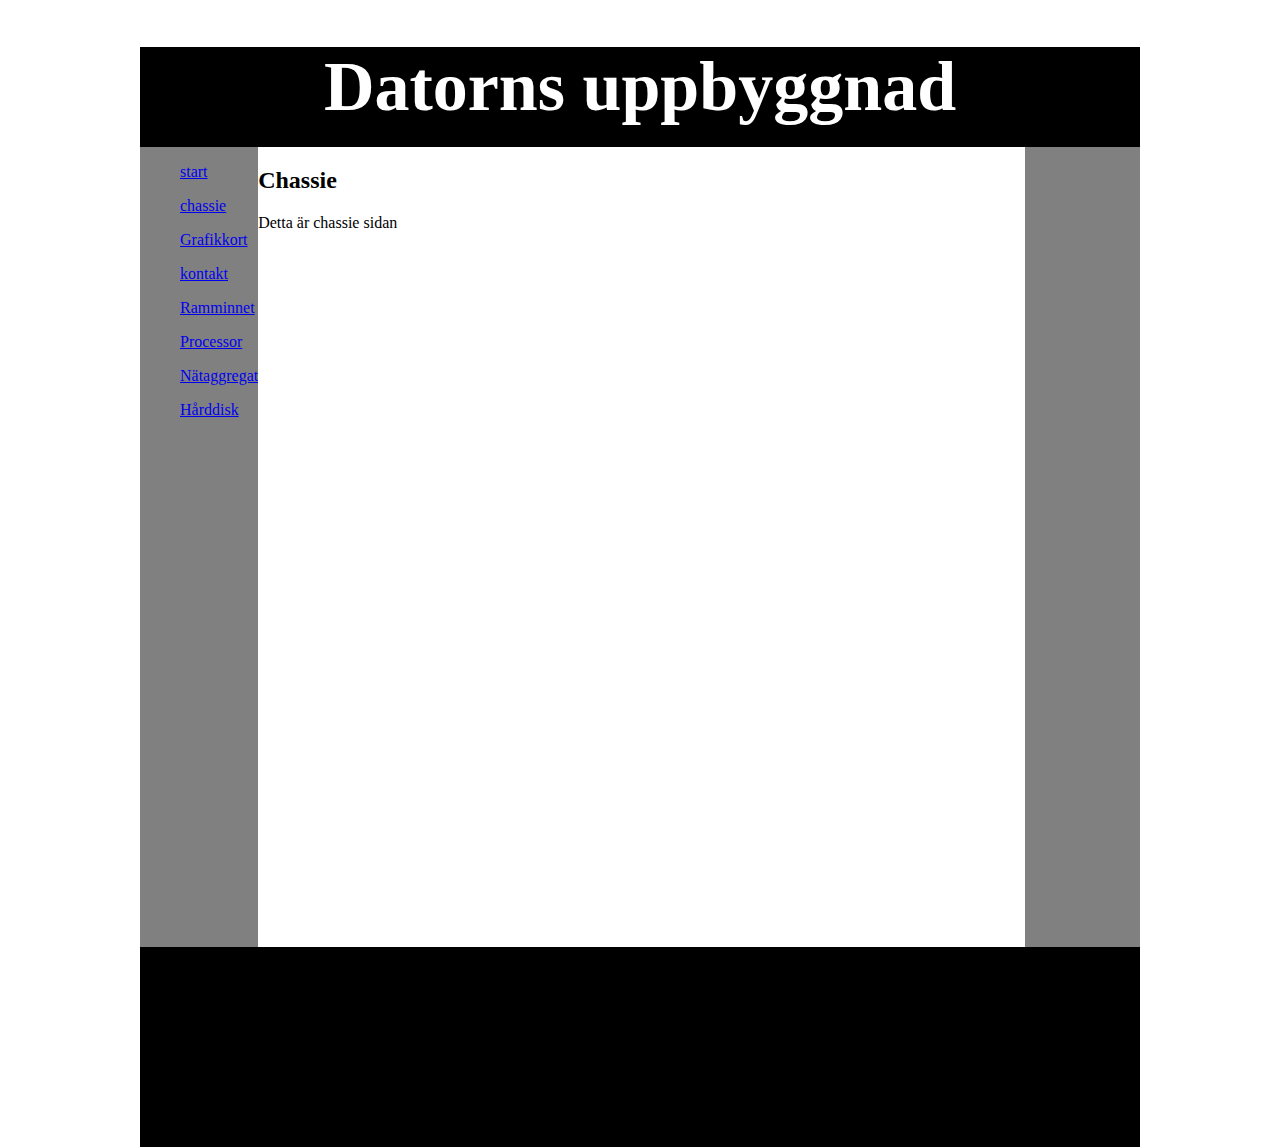
==== chassie.html @ cbae48df "Start of prodject" ====
<!DOCTYPE html>
<html lang="sv" dir="ltr">
<head>
<meta charset="utf-8">

 <link rel="stylesheet" type="text/css" href="css/style.css">


  </head>

<body>
<div id="wrapper">
  <header>
    <h1> Datorns uppbyggnad</h1>

  </header>
  <nav>
    <!--<a href="index.html">start</a>
    <a href="chassie.html">chassie</a>
    <a href="cpu.html">cpu</a>
    <a href="kontakta.html">kontakt</a>-->

    </nav>
  <div id="center">
    <aside>
     <ul>


       <P>  <a href="index.html"> start</a> </P>

         <P> <a href="chassie.html">chassie</a> </P>

          <p> <a href="Grafikkort.html">Grafikkort</a> </P>

          <P> <a href="kontakta.html">kontakt</a> </P>

 <P> <a href="Ramminnet.html">Ramminnet</a> </P>

 <P> <a href="Processor.html">Processor</a> </P>

 <P> <a href="Nätaggregat.html">Nätaggregat</a> </P>

 <P> <a href="Hårddisk.html">Hårddisk</a> </P>

      </ul>
     </aside>
    <main>
      <h2> Chassie</h2>
      Detta är chassie sidan
     </main>
    <aside>  </aside>
  </div>
<footer>

</footer>
</div>

</body>

</html>
---- css/style.css ----
#wrapper{

  height: 800px;
  width: 1000px;
  background-color: pink;
  margin-left: auto;
  margin-right: auto;
}
header{
  width: 1000px;
  height: 100px;
  background-color: black;
  text-align: center;
  font-size: 35px;
  color: white;

}
nav{
  width: 1000;
  height: 60;
  background-color: grey;
}
#center{
  display:flex;
}
main{
  height: 800px;
  width: 800px;
  background-color: white;

}
aside{
  height: 800px;
  width: 120px;
  background-color: grey;


}



footer{
height: 200px;
width: 1000px;
background-color: black;



}
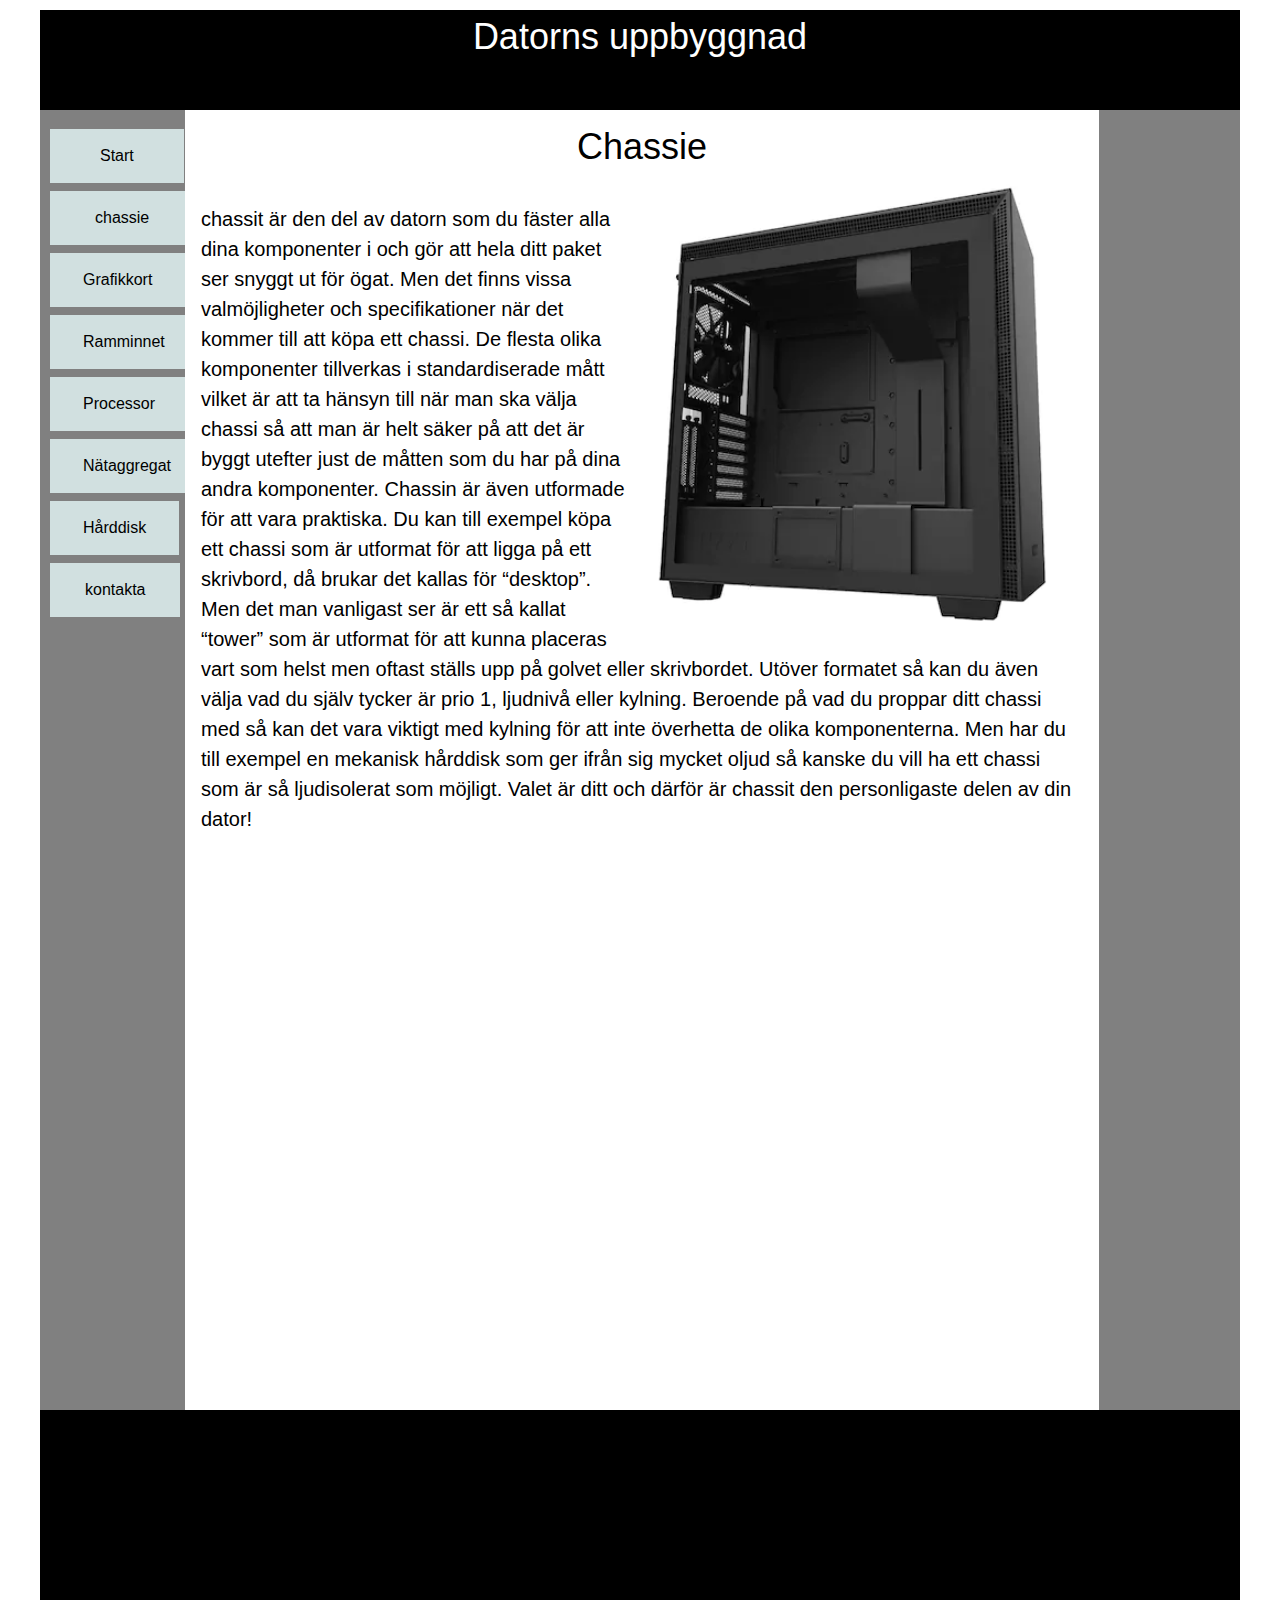
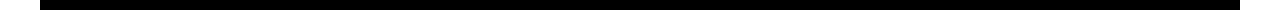
==== commit 5ef6a6d1: "ändring hela sidan" ====
--- a/chassie.html
+++ b/chassie.html
@@ -1,5 +1,6 @@
 <!DOCTYPE html>
 <html lang="sv" dir="ltr">
+<link rel="stylesheet" href="https://www.w3schools.com/w3css/4/w3.css">
 <head>
 <meta charset="utf-8">
 
@@ -21,12 +22,29 @@
     <a href="kontakta.html">kontakt</a>-->
 
     </nav>
-  <div id="center">
-    <aside>
-     <ul>
+
+         <div id="center">
+       <aside>
 
 
-       <P>  <a href="index.html"> start</a> </P>
+
+       <ul>
+         <a href="index.html" class="startbutton"> Start</a>
+
+         <a href="chassie.html" class="chassiebutton"> chassie</a>
+
+         <a href="Grafikkort.html" class="button"> Grafikkort</a>
+
+         <a href="Ramminnet.html" class="button"> Ramminnet</a>
+
+         <a href="Processor.html" class="button"> Processor</a>
+
+         <a href="Nätaggregat.html" class="button"> Nätaggregat</a>
+
+         <a href="Hårddisk.html" class="button"> Hårddisk</a>
+
+         <a href="kontakta.html" class="kontktabutton"> kontakta</a>
+       <!--<P>  <a href="index.html"> start</a> </P>
 
          <P> <a href="chassie.html">chassie</a> </P>
 
@@ -34,27 +52,70 @@
 
           <P> <a href="kontakta.html">kontakt</a> </P>
 
- <P> <a href="Ramminnet.html">Ramminnet</a> </P>
+          <P> <a href="Ramminnet.html">Ramminnet</a> </P>
 
- <P> <a href="Processor.html">Processor</a> </P>
+          <P> <a href="Processor.html">Processor</a> </P>
 
- <P> <a href="Nätaggregat.html">Nätaggregat</a> </P>
+          <P> <a href="Nätaggregat.html">Nätaggregat</a> </P>
 
- <P> <a href="Hårddisk.html">Hårddisk</a> </P>
+          <P> <a href="Hårddisk.html">Hårddisk</a> </P>-->
 
-      </ul>
-     </aside>
-    <main>
-      <h2> Chassie</h2>
-      Detta är chassie sidan
-     </main>
-    <aside>  </aside>
-  </div>
-<footer>
+        </ul>
+        </aside>
 
-</footer>
+           <main>
+             <div class="w3-container w3-center w3-animate-top">
+  <h1>Chassie</h1>
+  <img src="chassie.png" alt="chassie" style="width:50%">
+
+               <h4>chassit är den del av datorn som du fäster alla dina komponenter i och gör att hela ditt paket ser snyggt ut för ögat.
+                  Men det finns vissa valmöjligheter och specifikationer när det kommer till att köpa ett chassi. De flesta olika komponenter tillverkas
+                   i standardiserade mått vilket är att ta hänsyn till när man ska välja chassi så att man är helt säker på att det är byggt utefter just
+                    de måtten som du har på dina andra komponenter.
+
+  Chassin är även utformade för att vara praktiska. Du kan till exempel köpa ett chassi som är utformat för att ligga på ett skrivbord,
+   då brukar det kallas för “desktop”. Men det man vanligast ser är ett så kallat “tower” som är utformat för att kunna placeras vart som helst men
+   oftast ställs upp på golvet eller skrivbordet. Utöver formatet så kan du även välja vad du själv tycker är prio 1, ljudnivå eller kylning.
+    Beroende på vad du proppar ditt chassi med så    kan det vara viktigt med kylning för att inte överhetta de olika komponenterna. Men har du till exempel en mekanisk hårddisk som ger ifrån sig mycket oljud så kanske du vill ha ett chassi som är så ljudisolerat som möjligt. Valet är ditt och därför är chassit den personligaste delen av din dator!
+  </h4>
+  
 </div>
 
-</body>
 
-</html>
+            <!-- <h1> Chassie</h1>
+<img src="chassie.png" alt="chassie" style="width:50%">
+
+             <h4>chassit är den del av datorn som du fäster alla dina komponenter i och gör att hela ditt paket ser snyggt ut för ögat.
+                Men det finns vissa valmöjligheter och specifikationer när det kommer till att köpa ett chassi. De flesta olika komponenter tillverkas
+                 i standardiserade mått vilket är att ta hänsyn till när man ska välja chassi så att man är helt säker på att det är byggt utefter just
+                  de måtten som du har på dina andra komponenter.
+
+Chassin är även utformade för att vara praktiska. Du kan till exempel köpa ett chassi som är utformat för att ligga på ett skrivbord,
+ då brukar det kallas för “desktop”. Men det man vanligast ser är ett så kallat “tower” som är utformat för att kunna placeras vart som helst men
+ oftast ställs upp på golvet eller skrivbordet. Utöver formatet så kan du även välja vad du själv tycker är prio 1, ljudnivå eller kylning.
+  Beroende på vad du proppar ditt chassi med så    kan det vara viktigt med kylning för att inte överhetta de olika komponenterna. Men har du till exempel en mekanisk hårddisk som ger ifrån sig mycket oljud så kanske du vill ha ett chassi som är så ljudisolerat som möjligt. Valet är ditt och därför är chassit den personligaste delen av din dator!
+</h4>-->
+            </main>
+            <aside>
+
+            </aside>
+
+
+         </div>
+
+       <footer>
+
+       </footer>
+       </div>
+       <script>
+       function w3_open() {
+         document.getElementById("mySidebar").style.display = "block";
+       }
+
+       function w3_close() {
+         document.getElementById("mySidebar").style.display = "none";
+       }
+       </script>
+       </body>
+
+       </html>
--- a/css/style.css
+++ b/css/style.css
@@ -1,15 +1,20 @@
 
+ul{
 
+margin-left: 0px;
+padding-left: 0px;
+
+}
 #wrapper{
 
-  height: 800px;
-  width: 1000px;
+  height: 1500px;
+  width: 1200px;
   background-color: pink;
   margin-left: auto;
   margin-right: auto;
 }
 header{
-  width: 1000px;
+  width: 1200px;
   height: 100px;
   background-color: black;
   text-align: center;
@@ -19,21 +24,21 @@
 }
 nav{
   width: 1000;
-  height: 60;
-  background-color: grey;
+  height: 100;
+  background-color: red;
 }
 #center{
   display:flex;
 }
 main{
-  height: 800px;
-  width: 800px;
+  height: 1300px;
+  width: 940px;
   background-color: white;
 
 }
 aside{
-  height: 800px;
-  width: 120px;
+  height: 1300px;
+  width: 145px;
   background-color: grey;
 
 
@@ -43,9 +48,86 @@
 
 footer{
 height: 200px;
-width: 1000px;
+width: 1200px;
 background-color: black;
 
 
 
 }
+
+
+
+.button {
+background-color: #d1e0e0;
+border: none;
+color: black;
+padding: 15px 33px;
+text-align: center;
+text-decoration: none;
+display: inline-block;
+font-size: 16px;
+margin: 4px 10px;
+cursor: pointer;
+}
+
+.startbutton{
+  background-color: #d1e0e0;
+  border: none;
+  color: black;
+  padding: 15px 50px;
+  text-align: center;
+  text-decoration: none;
+  display: inline-block;
+  font-size: 16px;
+  margin: 4px 10px;
+  cursor: pointer;
+
+}
+
+.chassiebutton{
+  background-color: #d1e0e0;
+  border: none;
+  color: black;
+  padding: 15px 45px;
+  text-align: center;
+  text-decoration: none;
+  display: inline-block;
+  font-size: 16px;
+  margin: 4px 10px;
+  cursor: pointer;
+}
+
+.kontktabutton{
+  background-color: #d1e0e0;
+  border: none;
+  color: black;
+  padding: 15px 35px;
+  text-align: center;
+  text-decoration: none;
+  display: inline-block;
+  font-size: 16px;
+  margin: 4px 10px;
+  cursor: pointer;
+
+}
+
+img {
+  display: block;
+  margin-left: auto;
+  margin-right: 10px;
+  width: auto;
+  height: auto;
+  float: right;
+}
+h4{
+  text-align: left;
+  margin-top: 30px
+}
+h1{
+  text-align: center;
+}
+
+
+a:hover, a:active {
+  background-color: red;
+}
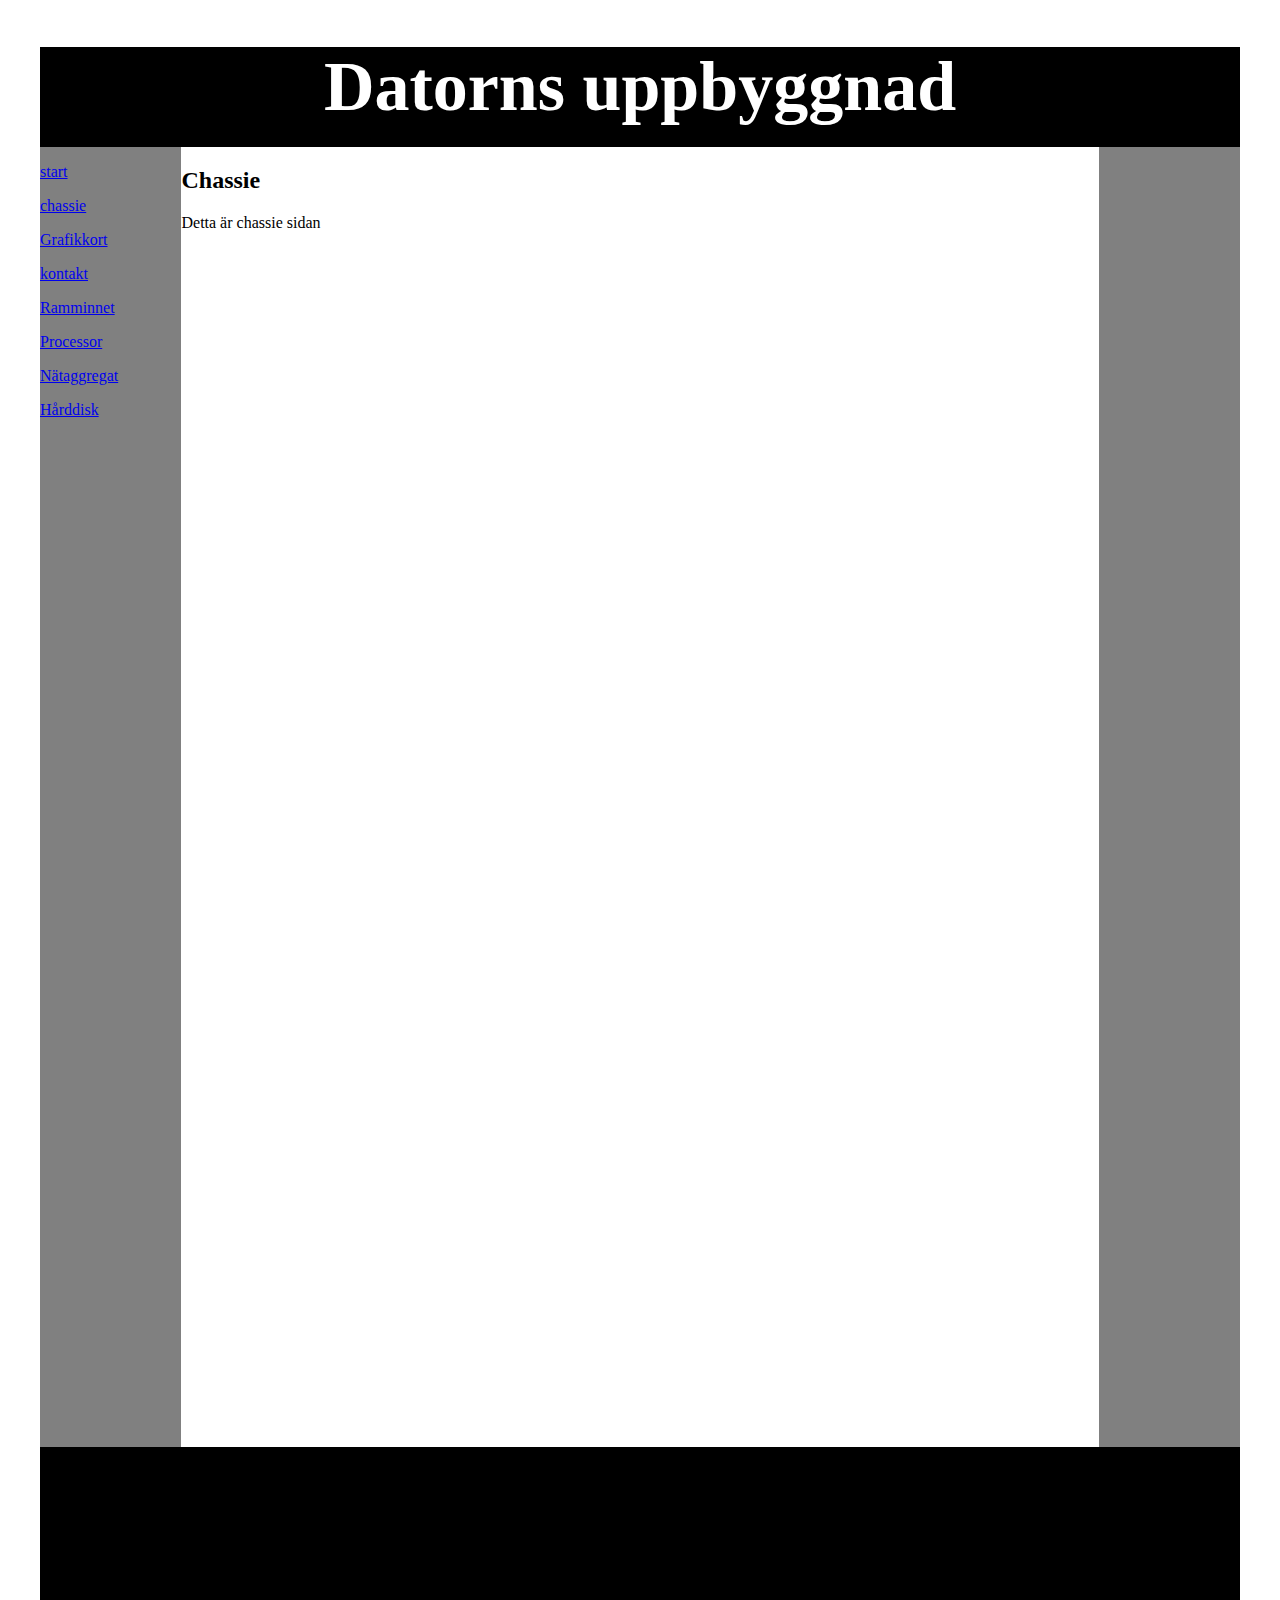
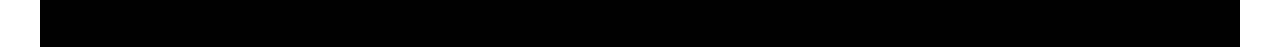
==== commit 567b0eef: "ändring hela sidan 2" ====
--- a/chassie.html
+++ b/chassie.html
@@ -1,6 +1,5 @@
 <!DOCTYPE html>
 <html lang="sv" dir="ltr">
-<link rel="stylesheet" href="https://www.w3schools.com/w3css/4/w3.css">
 <head>
 <meta charset="utf-8">
 
@@ -22,100 +21,40 @@
     <a href="kontakta.html">kontakt</a>-->
 
     </nav>
-
-         <div id="center">
-       <aside>
+  <div id="center">
+    <aside>
+     <ul>
 
 
-
-       <ul>
-         <a href="index.html" class="startbutton"> Start</a>
-
-         <a href="chassie.html" class="chassiebutton"> chassie</a>
-
-         <a href="Grafikkort.html" class="button"> Grafikkort</a>
-
-         <a href="Ramminnet.html" class="button"> Ramminnet</a>
-
-         <a href="Processor.html" class="button"> Processor</a>
-
-         <a href="Nätaggregat.html" class="button"> Nätaggregat</a>
-
-         <a href="Hårddisk.html" class="button"> Hårddisk</a>
-
-         <a href="kontakta.html" class="kontktabutton"> kontakta</a>
-       <!--<P>  <a href="index.html"> start</a> </P>
+       <P>  <a href="index.html"> start</a> </P>
 
          <P> <a href="chassie.html">chassie</a> </P>
 
           <p> <a href="Grafikkort.html">Grafikkort</a> </P>
 
-          <P> <a href="kontakta.html">kontakt</a> </P>
+          <P> <a href="Kontakta.html">kontakt</a> </P>
 
-          <P> <a href="Ramminnet.html">Ramminnet</a> </P>
+ <P> <a href="Ramminnet.html">Ramminnet</a> </P>
 
-          <P> <a href="Processor.html">Processor</a> </P>
+ <P> <a href="Processor.html">Processor</a> </P>
 
-          <P> <a href="Nätaggregat.html">Nätaggregat</a> </P>
+ <P> <a href="Nätaggregat.html">Nätaggregat</a> </P>
 
-          <P> <a href="Hårddisk.html">Hårddisk</a> </P>-->
+ <P> <a href="Hårddisk.html">Hårddisk</a> </P>
 
-        </ul>
-        </aside>
+      </ul>
+     </aside>
+    <main>
+      <h2> Chassie</h2>
+      Detta är chassie sidan
+     </main>
+    <aside>  </aside>
+  </div>
+<footer>
 
-           <main>
-             <div class="w3-container w3-center w3-animate-top">
-  <h1>Chassie</h1>
-  <img src="chassie.png" alt="chassie" style="width:50%">
-
-               <h4>chassit är den del av datorn som du fäster alla dina komponenter i och gör att hela ditt paket ser snyggt ut för ögat.
-                  Men det finns vissa valmöjligheter och specifikationer när det kommer till att köpa ett chassi. De flesta olika komponenter tillverkas
-                   i standardiserade mått vilket är att ta hänsyn till när man ska välja chassi så att man är helt säker på att det är byggt utefter just
-                    de måtten som du har på dina andra komponenter.
-
-  Chassin är även utformade för att vara praktiska. Du kan till exempel köpa ett chassi som är utformat för att ligga på ett skrivbord,
-   då brukar det kallas för “desktop”. Men det man vanligast ser är ett så kallat “tower” som är utformat för att kunna placeras vart som helst men
-   oftast ställs upp på golvet eller skrivbordet. Utöver formatet så kan du även välja vad du själv tycker är prio 1, ljudnivå eller kylning.
-    Beroende på vad du proppar ditt chassi med så    kan det vara viktigt med kylning för att inte överhetta de olika komponenterna. Men har du till exempel en mekanisk hårddisk som ger ifrån sig mycket oljud så kanske du vill ha ett chassi som är så ljudisolerat som möjligt. Valet är ditt och därför är chassit den personligaste delen av din dator!
-  </h4>
-  
+</footer>
 </div>
 
+</body>
 
-            <!-- <h1> Chassie</h1>
-<img src="chassie.png" alt="chassie" style="width:50%">
-
-             <h4>chassit är den del av datorn som du fäster alla dina komponenter i och gör att hela ditt paket ser snyggt ut för ögat.
-                Men det finns vissa valmöjligheter och specifikationer när det kommer till att köpa ett chassi. De flesta olika komponenter tillverkas
-                 i standardiserade mått vilket är att ta hänsyn till när man ska välja chassi så att man är helt säker på att det är byggt utefter just
-                  de måtten som du har på dina andra komponenter.
-
-Chassin är även utformade för att vara praktiska. Du kan till exempel köpa ett chassi som är utformat för att ligga på ett skrivbord,
- då brukar det kallas för “desktop”. Men det man vanligast ser är ett så kallat “tower” som är utformat för att kunna placeras vart som helst men
- oftast ställs upp på golvet eller skrivbordet. Utöver formatet så kan du även välja vad du själv tycker är prio 1, ljudnivå eller kylning.
-  Beroende på vad du proppar ditt chassi med så    kan det vara viktigt med kylning för att inte överhetta de olika komponenterna. Men har du till exempel en mekanisk hårddisk som ger ifrån sig mycket oljud så kanske du vill ha ett chassi som är så ljudisolerat som möjligt. Valet är ditt och därför är chassit den personligaste delen av din dator!
-</h4>-->
-            </main>
-            <aside>
-
-            </aside>
-
-
-         </div>
-
-       <footer>
-
-       </footer>
-       </div>
-       <script>
-       function w3_open() {
-         document.getElementById("mySidebar").style.display = "block";
-       }
-
-       function w3_close() {
-         document.getElementById("mySidebar").style.display = "none";
-       }
-       </script>
-       </body>
-
-       </html>
+</html>
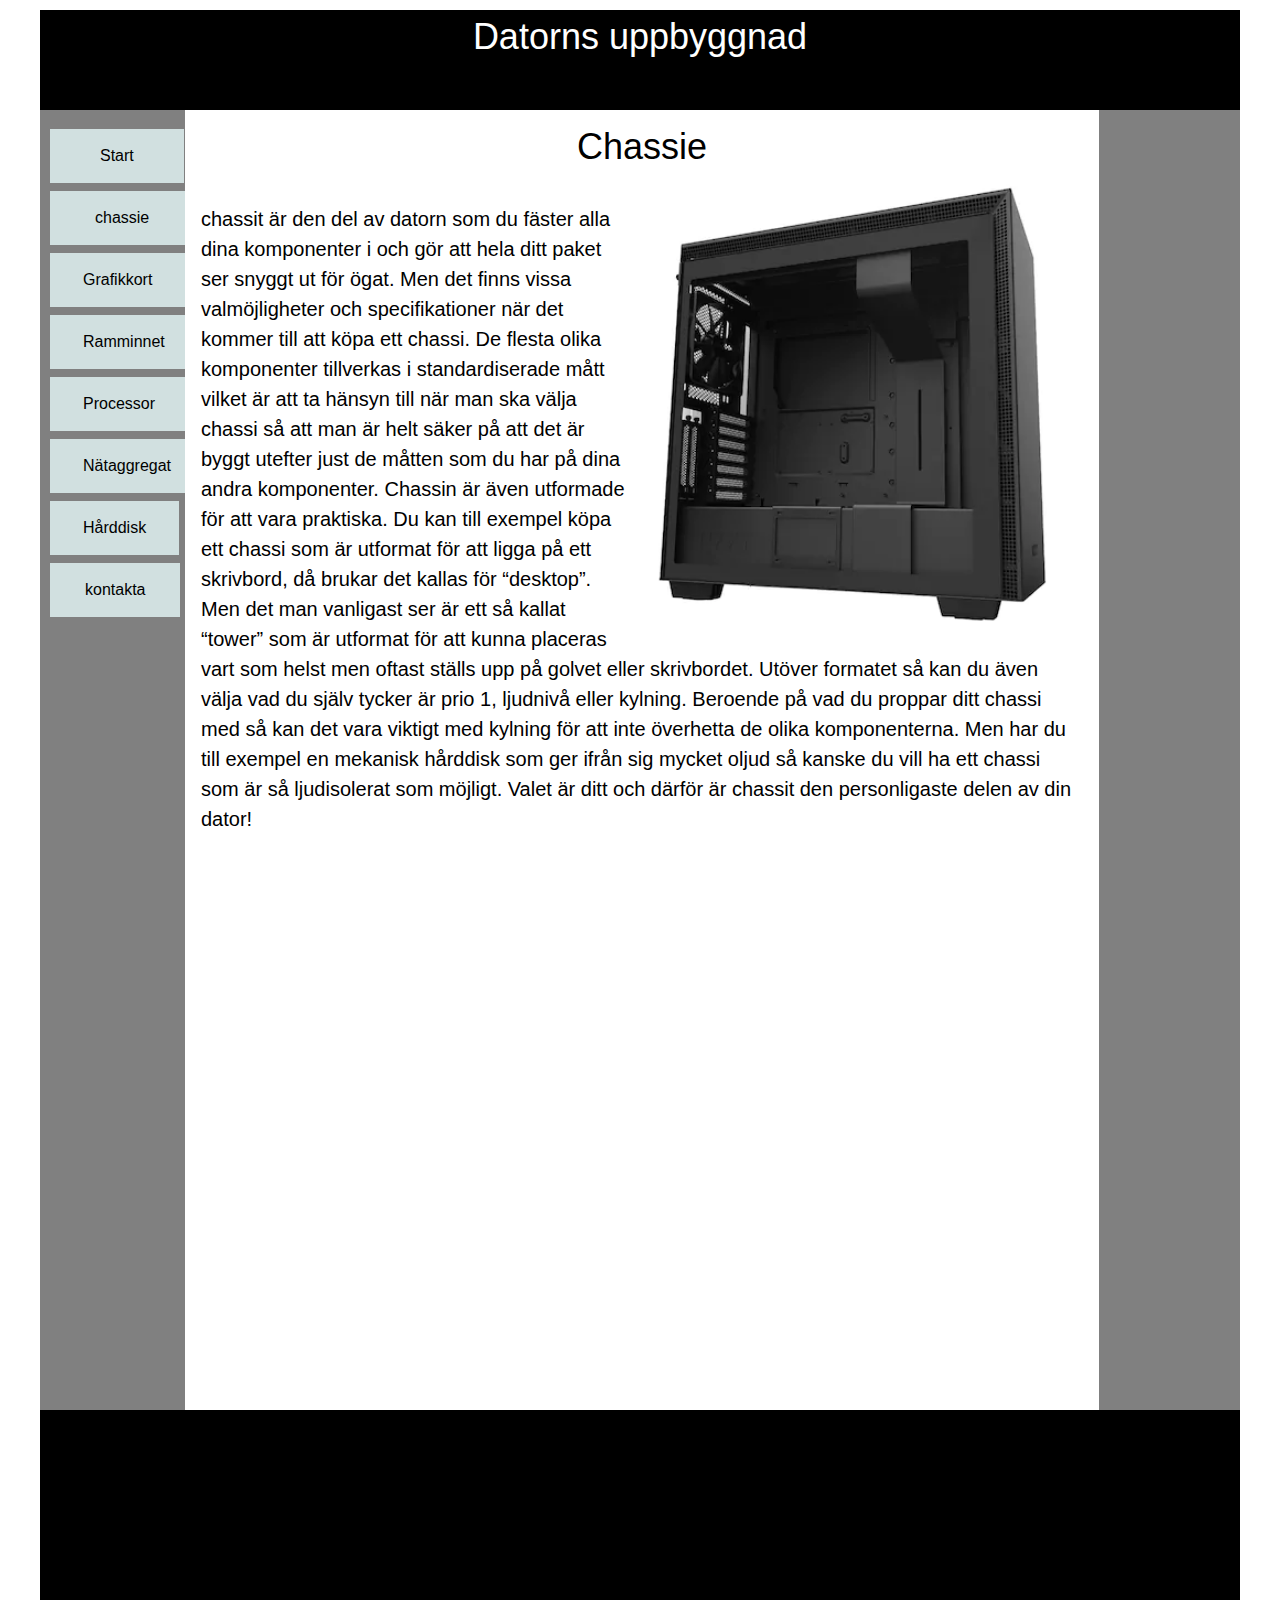
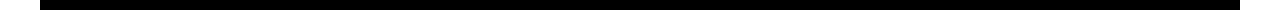
==== commit f7e8d2d1: "ändring" ====
--- a/chassie.html
+++ b/chassie.html
@@ -1,5 +1,6 @@
 <!DOCTYPE html>
 <html lang="sv" dir="ltr">
+<link rel="stylesheet" href="https://www.w3schools.com/w3css/4/w3.css">
 <head>
 <meta charset="utf-8">
 
@@ -21,40 +22,100 @@
     <a href="kontakta.html">kontakt</a>-->
 
     </nav>
-  <div id="center">
-    <aside>
-     <ul>
+
+         <div id="center">
+       <aside>
 
 
-       <P>  <a href="index.html"> start</a> </P>
+
+       <ul>
+         <a href="index.html" class="startbutton"> Start</a>
+
+         <a href="chassie.html" class="chassiebutton"> chassie</a>
+
+         <a href="Grafikkort.html" class="button"> Grafikkort</a>
+
+         <a href="Ramminnet.html" class="button"> Ramminnet</a>
+
+         <a href="Processor.html" class="button"> Processor</a>
+
+         <a href="Nätaggregat.html" class="button"> Nätaggregat</a>
+
+         <a href="Hårddisk.html" class="button"> Hårddisk</a>
+
+         <a href="kontakta.html" class="kontktabutton"> kontakta</a>
+       <!--<P>  <a href="index.html"> start</a> </P>
 
          <P> <a href="chassie.html">chassie</a> </P>
 
           <p> <a href="Grafikkort.html">Grafikkort</a> </P>
 
-          <P> <a href="Kontakta.html">kontakt</a> </P>
+          <P> <a href="kontakta.html">kontakt</a> </P>
 
- <P> <a href="Ramminnet.html">Ramminnet</a> </P>
+          <P> <a href="Ramminnet.html">Ramminnet</a> </P>
 
- <P> <a href="Processor.html">Processor</a> </P>
+          <P> <a href="Processor.html">Processor</a> </P>
 
- <P> <a href="Nätaggregat.html">Nätaggregat</a> </P>
+          <P> <a href="Nätaggregat.html">Nätaggregat</a> </P>
 
- <P> <a href="Hårddisk.html">Hårddisk</a> </P>
+          <P> <a href="Hårddisk.html">Hårddisk</a> </P>-->
 
-      </ul>
-     </aside>
-    <main>
-      <h2> Chassie</h2>
-      Detta är chassie sidan
-     </main>
-    <aside>  </aside>
-  </div>
-<footer>
+        </ul>
+        </aside>
 
-</footer>
+           <main>
+             <div class="w3-container w3-center w3-animate-top">
+  <h1>Chassie</h1>
+  <img src="chassie.png" alt="chassie" style="width:50%">
+
+               <h4>chassit är den del av datorn som du fäster alla dina komponenter i och gör att hela ditt paket ser snyggt ut för ögat.
+                  Men det finns vissa valmöjligheter och specifikationer när det kommer till att köpa ett chassi. De flesta olika komponenter tillverkas
+                   i standardiserade mått vilket är att ta hänsyn till när man ska välja chassi så att man är helt säker på att det är byggt utefter just
+                    de måtten som du har på dina andra komponenter.
+
+  Chassin är även utformade för att vara praktiska. Du kan till exempel köpa ett chassi som är utformat för att ligga på ett skrivbord,
+   då brukar det kallas för “desktop”. Men det man vanligast ser är ett så kallat “tower” som är utformat för att kunna placeras vart som helst men
+   oftast ställs upp på golvet eller skrivbordet. Utöver formatet så kan du även välja vad du själv tycker är prio 1, ljudnivå eller kylning.
+    Beroende på vad du proppar ditt chassi med så    kan det vara viktigt med kylning för att inte överhetta de olika komponenterna. Men har du till exempel en mekanisk hårddisk som ger ifrån sig mycket oljud så kanske du vill ha ett chassi som är så ljudisolerat som möjligt. Valet är ditt och därför är chassit den personligaste delen av din dator!
+  </h4>
+  
 </div>
 
-</body>
 
-</html>
+            <!-- <h1> Chassie</h1>
+<img src="chassie.png" alt="chassie" style="width:50%">
+
+             <h4>chassit är den del av datorn som du fäster alla dina komponenter i och gör att hela ditt paket ser snyggt ut för ögat.
+                Men det finns vissa valmöjligheter och specifikationer när det kommer till att köpa ett chassi. De flesta olika komponenter tillverkas
+                 i standardiserade mått vilket är att ta hänsyn till när man ska välja chassi så att man är helt säker på att det är byggt utefter just
+                  de måtten som du har på dina andra komponenter.
+
+Chassin är även utformade för att vara praktiska. Du kan till exempel köpa ett chassi som är utformat för att ligga på ett skrivbord,
+ då brukar det kallas för “desktop”. Men det man vanligast ser är ett så kallat “tower” som är utformat för att kunna placeras vart som helst men
+ oftast ställs upp på golvet eller skrivbordet. Utöver formatet så kan du även välja vad du själv tycker är prio 1, ljudnivå eller kylning.
+  Beroende på vad du proppar ditt chassi med så    kan det vara viktigt med kylning för att inte överhetta de olika komponenterna. Men har du till exempel en mekanisk hårddisk som ger ifrån sig mycket oljud så kanske du vill ha ett chassi som är så ljudisolerat som möjligt. Valet är ditt och därför är chassit den personligaste delen av din dator!
+</h4>-->
+            </main>
+            <aside>
+
+            </aside>
+
+
+         </div>
+
+       <footer>
+
+       </footer>
+       </div>
+       <script>
+       function w3_open() {
+         document.getElementById("mySidebar").style.display = "block";
+       }
+
+       function w3_close() {
+         document.getElementById("mySidebar").style.display = "none";
+       }
+       </script>
+       </body>
+
+       </html>
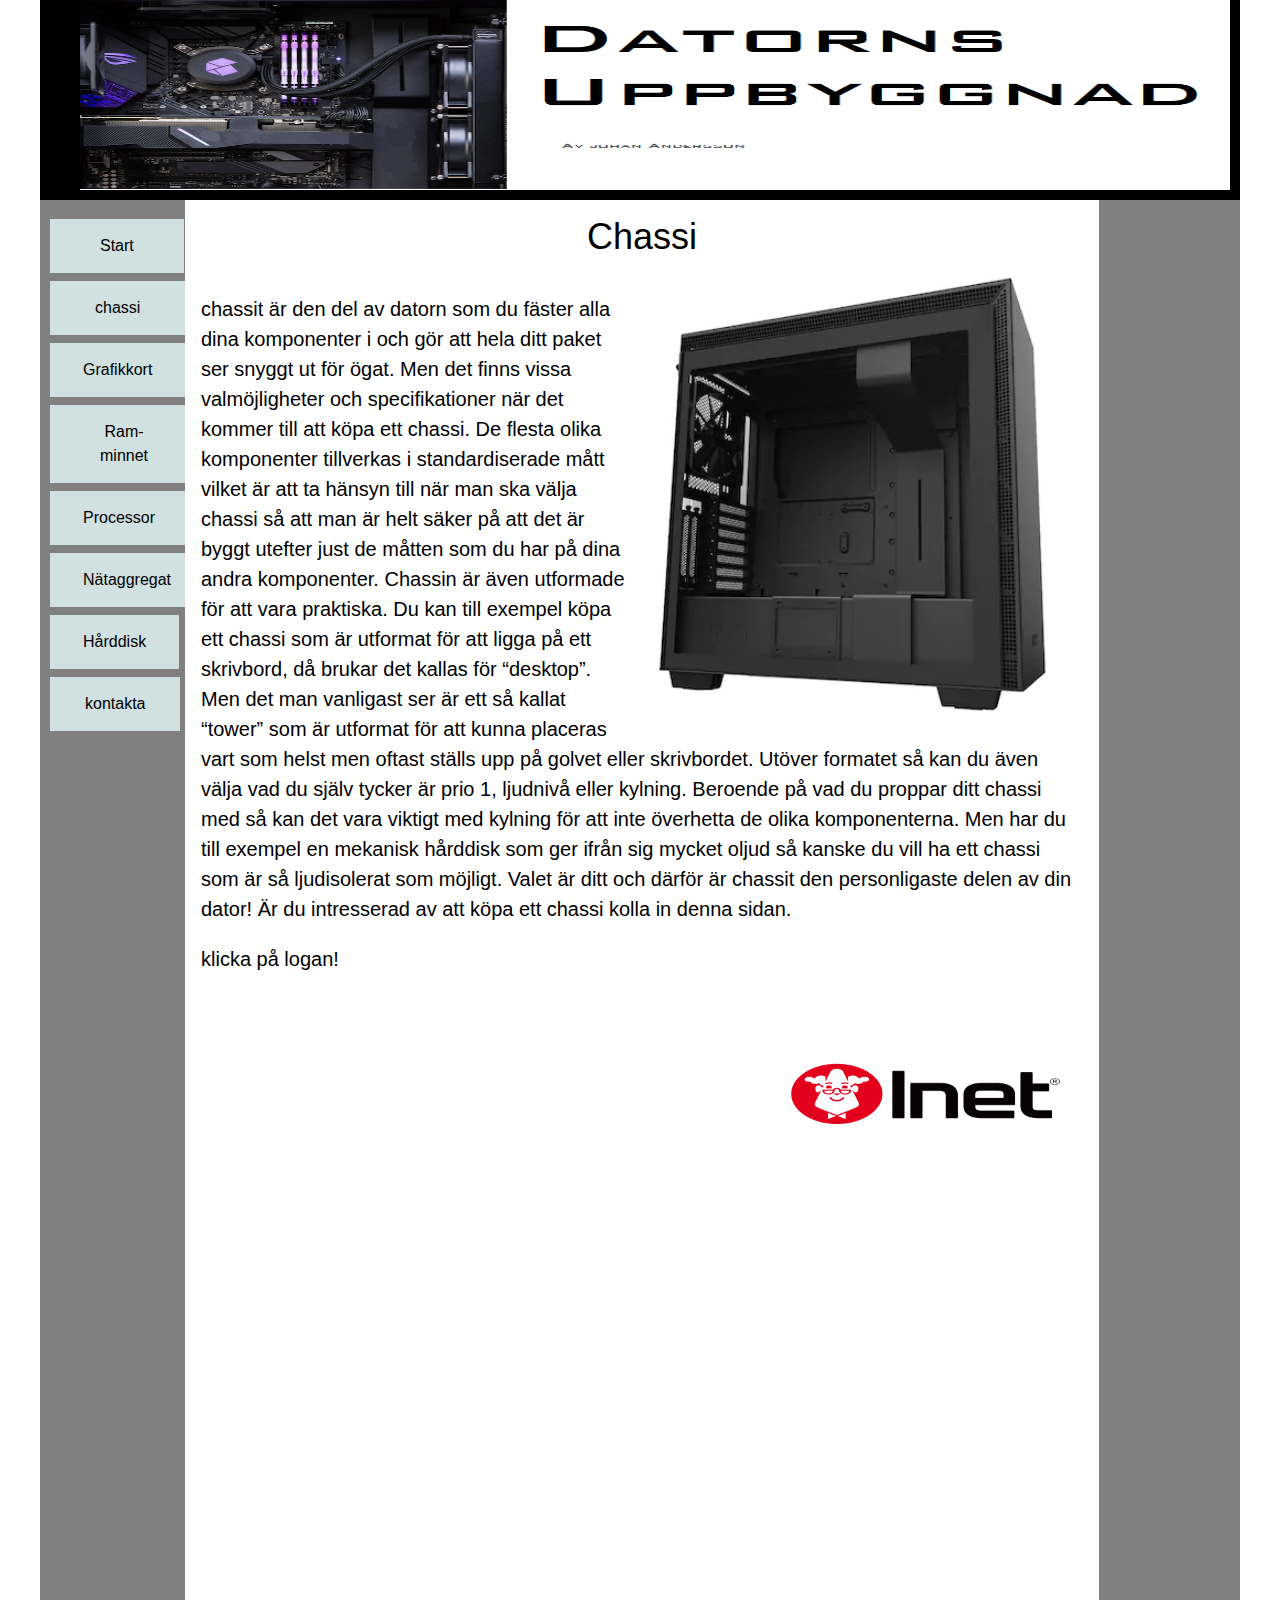
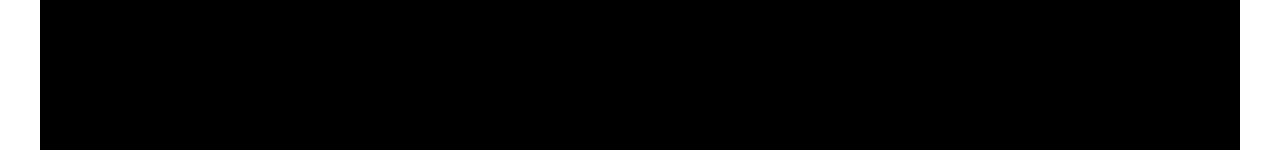
==== commit 182e66f9: "ändringar 03-04" ====
--- a/chassie.html
+++ b/chassie.html
@@ -12,7 +12,7 @@
 <body>
 <div id="wrapper">
   <header>
-    <h1> Datorns uppbyggnad</h1>
+    <img src="Datorns-uppbyggnad-logan.png" alt="logan"style="width:1150px;height:190px;border:0">
 
   </header>
   <nav>
@@ -31,11 +31,11 @@
        <ul>
          <a href="index.html" class="startbutton"> Start</a>
 
-         <a href="chassie.html" class="chassiebutton"> chassie</a>
+         <a href="chassie.html" class="chassiebutton"> chassi</a>
 
          <a href="Grafikkort.html" class="button"> Grafikkort</a>
 
-         <a href="Ramminnet.html" class="button"> Ramminnet</a>
+         <a href="Ramminnet.html" class="Ramminne"> Ram-minnet</a>
 
          <a href="Processor.html" class="button"> Processor</a>
 
@@ -65,7 +65,7 @@
 
            <main>
              <div class="w3-container w3-center w3-animate-top">
-  <h1>Chassie</h1>
+  <h1>Chassi</h1>
   <img src="chassie.png" alt="chassie" style="width:50%">
 
                <h4>chassit är den del av datorn som du fäster alla dina komponenter i och gör att hela ditt paket ser snyggt ut för ögat.
@@ -76,9 +76,16 @@
   Chassin är även utformade för att vara praktiska. Du kan till exempel köpa ett chassi som är utformat för att ligga på ett skrivbord,
    då brukar det kallas för “desktop”. Men det man vanligast ser är ett så kallat “tower” som är utformat för att kunna placeras vart som helst men
    oftast ställs upp på golvet eller skrivbordet. Utöver formatet så kan du även välja vad du själv tycker är prio 1, ljudnivå eller kylning.
-    Beroende på vad du proppar ditt chassi med så    kan det vara viktigt med kylning för att inte överhetta de olika komponenterna. Men har du till exempel en mekanisk hårddisk som ger ifrån sig mycket oljud så kanske du vill ha ett chassi som är så ljudisolerat som möjligt. Valet är ditt och därför är chassit den personligaste delen av din dator!
+    Beroende på vad du proppar ditt chassi med så    kan det vara viktigt med kylning för att inte överhetta de olika komponenterna.
+     Men har du till exempel en mekanisk hårddisk som ger ifrån sig mycket oljud så kanske du vill ha ett chassi som är så ljudisolerat
+      som möjligt. Valet är ditt och därför är chassit den personligaste delen av din dator!
+      Är du intresserad av att köpa ett chassi kolla in denna sidan.
+      <p>klicka på logan!</p>
+
+      <a href="https://www.inet.se/hitta?q=chassi">
+     <img src="inet-loga.png" alt="Inet"style="width:300px;height:200px;border:0"></a>
   </h4>
-  
+
 </div>
 
 
--- a/css/style.css
+++ b/css/style.css
@@ -15,7 +15,7 @@
 }
 header{
   width: 1200px;
-  height: 100px;
+  height: 200px;
   background-color: black;
   text-align: center;
   font-size: 35px;
@@ -31,13 +31,13 @@
   display:flex;
 }
 main{
-  height: 1300px;
+  height: 1400px;
   width: 940px;
   background-color: white;
 
 }
 aside{
-  height: 1300px;
+  height: 1400px;
   width: 145px;
   background-color: grey;
 
@@ -47,7 +47,7 @@
 
 
 footer{
-height: 200px;
+height: 150px;
 width: 1200px;
 background-color: black;
 
@@ -109,8 +109,20 @@
   margin: 4px 10px;
   cursor: pointer;
 
+
 }
-
+.Ramminne {
+background-color: #d1e0e0;
+border: none;
+color: black;
+padding: 15px 50px;
+text-align: center;
+text-decoration: none;
+display: inline-block;
+font-size: 16px;
+margin: 4px 10px;
+cursor: pointer;
+}
 img {
   display: block;
   margin-left: auto;
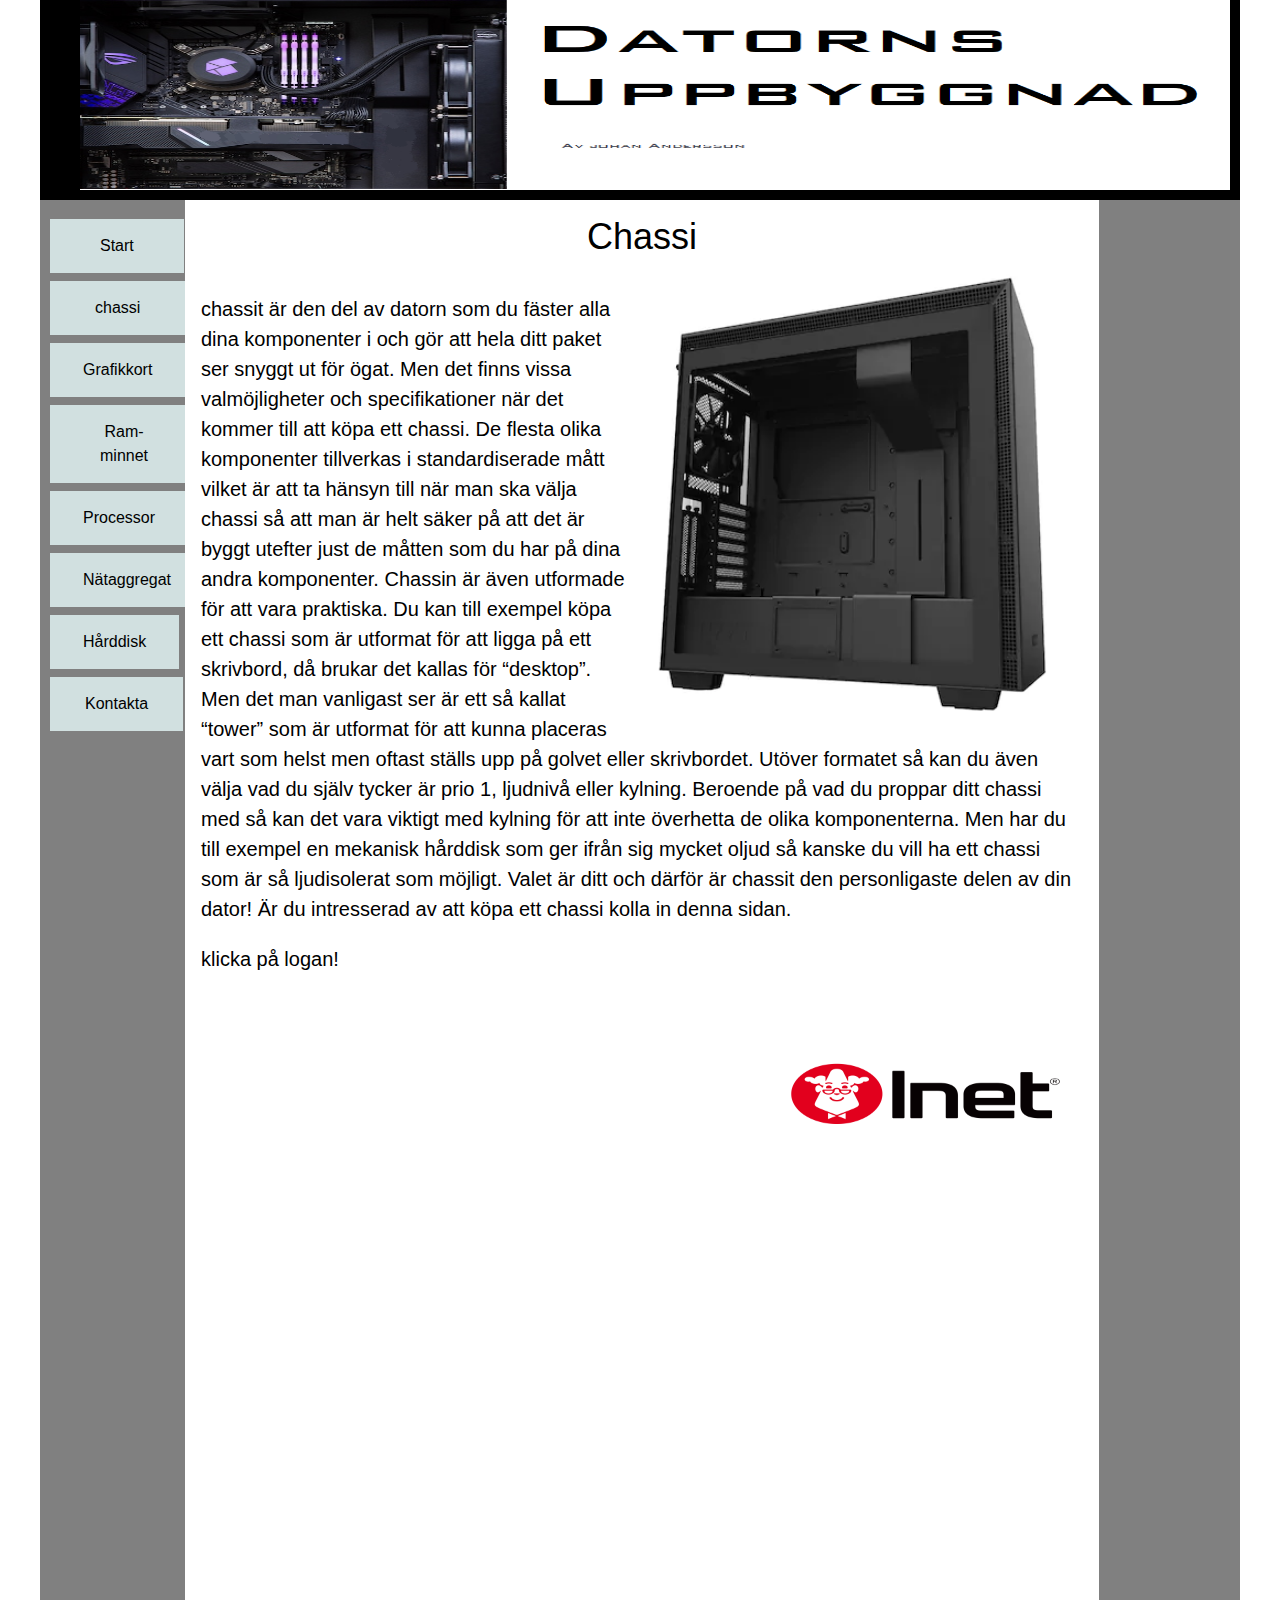
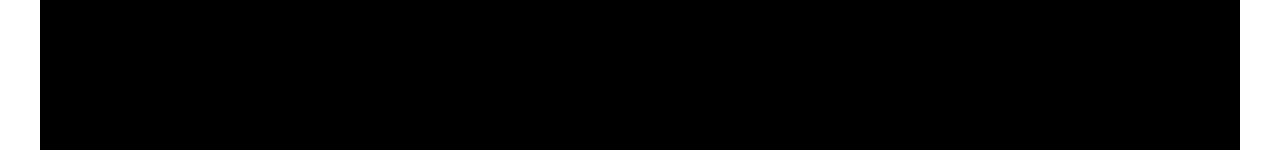
==== commit defafc8b: "ändring för kontakta" ====
--- a/chassie.html
+++ b/chassie.html
@@ -43,7 +43,7 @@
 
          <a href="Hårddisk.html" class="button"> Hårddisk</a>
 
-         <a href="kontakta.html" class="kontktabutton"> kontakta</a>
+         <a href="Kontakta.html" class="kontktabutton"> Kontakta</a>
        <!--<P>  <a href="index.html"> start</a> </P>
 
          <P> <a href="chassie.html">chassie</a> </P>
--- a/css/style.css
+++ b/css/style.css
@@ -20,6 +20,7 @@
   text-align: center;
   font-size: 35px;
   color: white;
+  
 
 }
 nav{
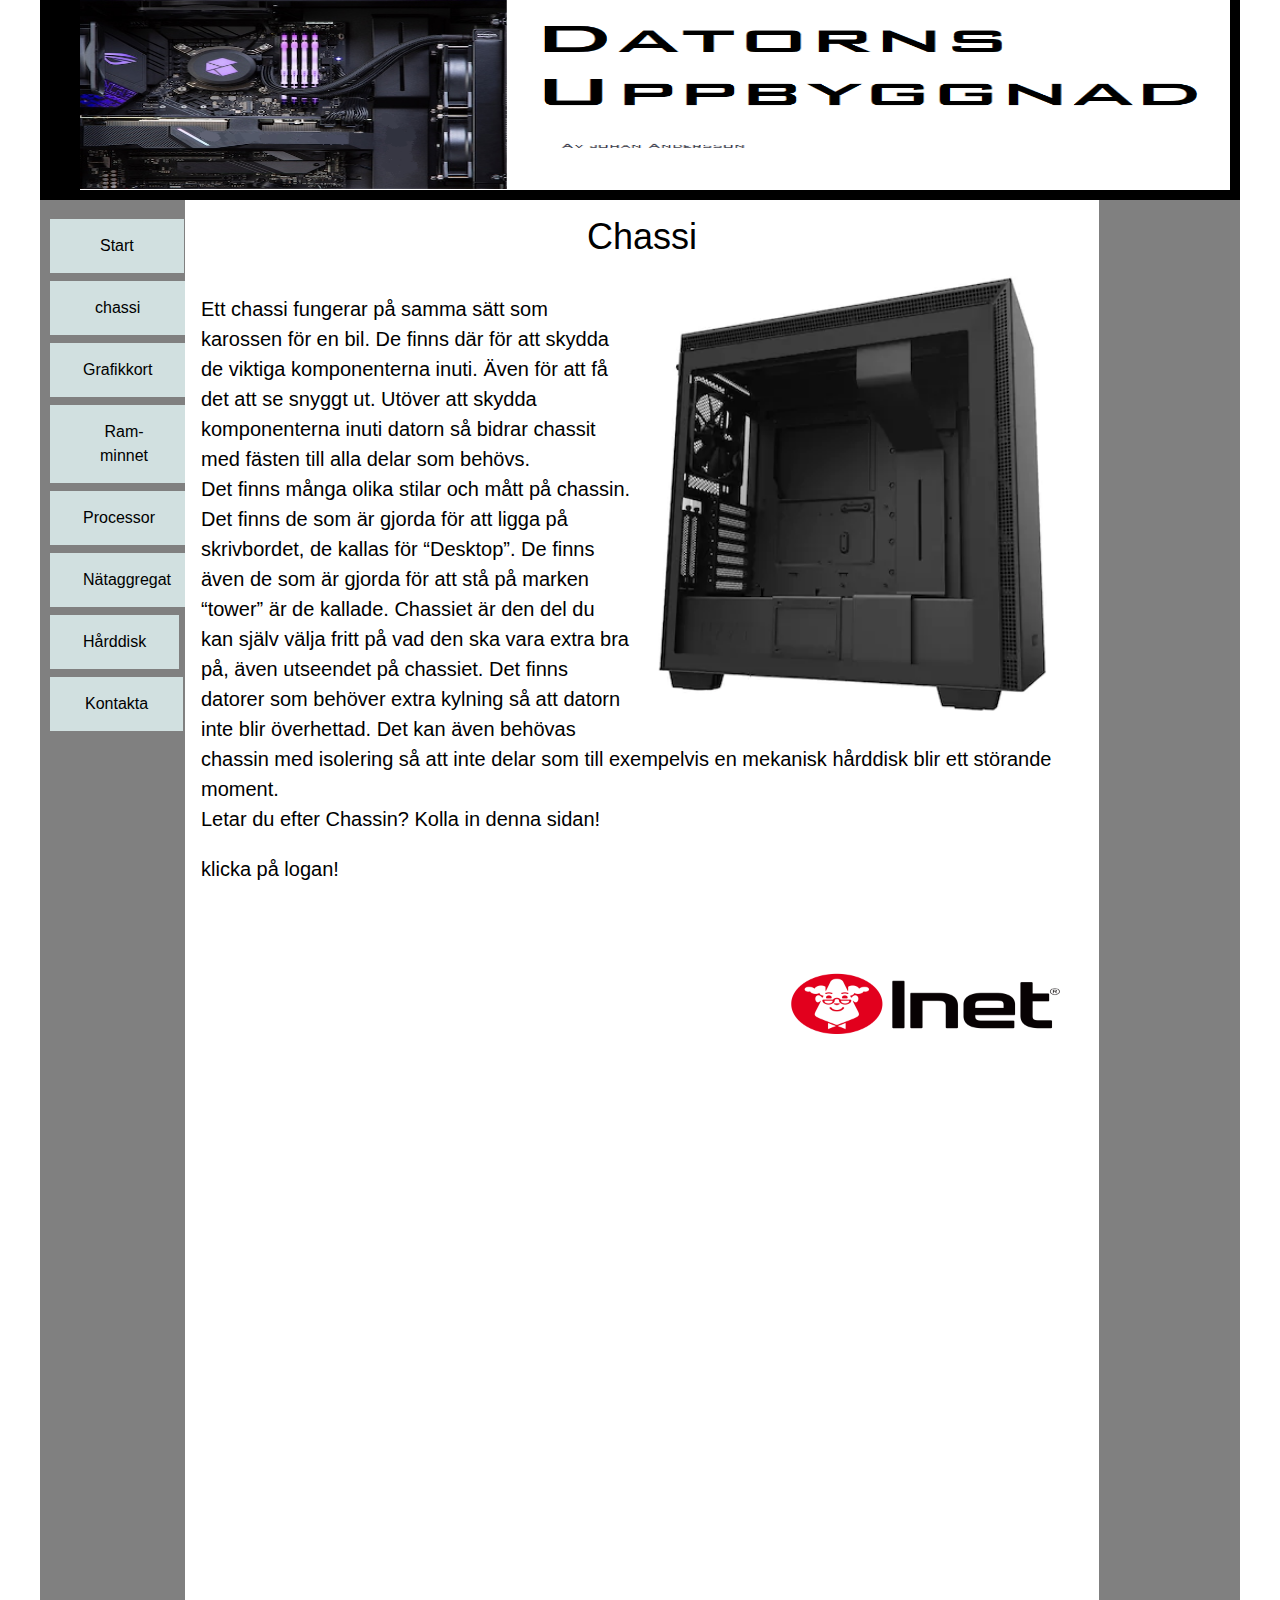
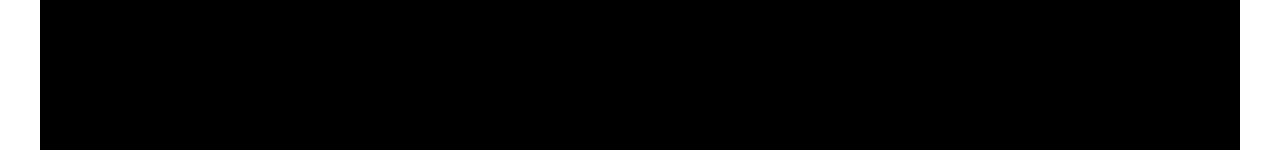
==== commit 924369bb: "ändring 06.09" ====
--- a/chassie.html
+++ b/chassie.html
@@ -68,18 +68,22 @@
   <h1>Chassi</h1>
   <img src="chassie.png" alt="chassie" style="width:50%">
 
-               <h4>chassit är den del av datorn som du fäster alla dina komponenter i och gör att hela ditt paket ser snyggt ut för ögat.
-                  Men det finns vissa valmöjligheter och specifikationer när det kommer till att köpa ett chassi. De flesta olika komponenter tillverkas
-                   i standardiserade mått vilket är att ta hänsyn till när man ska välja chassi så att man är helt säker på att det är byggt utefter just
-                    de måtten som du har på dina andra komponenter.
+               <h4>
+                 Ett chassi fungerar på samma sätt som karossen för en bil. De finns där för att skydda de viktiga komponenterna inuti.
+                 Även för att få det att se snyggt ut.
+                  Utöver att skydda komponenterna inuti datorn så bidrar chassit med fästen till
+                  alla delar som behövs.
+<br>
+Det finns många olika stilar och mått på chassin. Det finns de som är gjorda
+för att ligga på skrivbordet, de kallas för “Desktop”. De finns även de som
+är gjorda för att stå på marken “tower” är de kallade. Chassiet är den del du
+ kan själv välja fritt på vad den ska vara extra bra på, även utseendet på chassiet.
+  Det  finns datorer som behöver extra kylning så att datorn inte blir överhettad. Det
+   kan även behövas chassin med isolering så att inte delar som till exempelvis en mekanisk
+    hårddisk blir ett störande moment.
+<br>
+Letar du efter Chassin? Kolla in denna sidan!
 
-  Chassin är även utformade för att vara praktiska. Du kan till exempel köpa ett chassi som är utformat för att ligga på ett skrivbord,
-   då brukar det kallas för “desktop”. Men det man vanligast ser är ett så kallat “tower” som är utformat för att kunna placeras vart som helst men
-   oftast ställs upp på golvet eller skrivbordet. Utöver formatet så kan du även välja vad du själv tycker är prio 1, ljudnivå eller kylning.
-    Beroende på vad du proppar ditt chassi med så    kan det vara viktigt med kylning för att inte överhetta de olika komponenterna.
-     Men har du till exempel en mekanisk hårddisk som ger ifrån sig mycket oljud så kanske du vill ha ett chassi som är så ljudisolerat
-      som möjligt. Valet är ditt och därför är chassit den personligaste delen av din dator!
-      Är du intresserad av att köpa ett chassi kolla in denna sidan.
       <p>klicka på logan!</p>
 
       <a href="https://www.inet.se/hitta?q=chassi">
